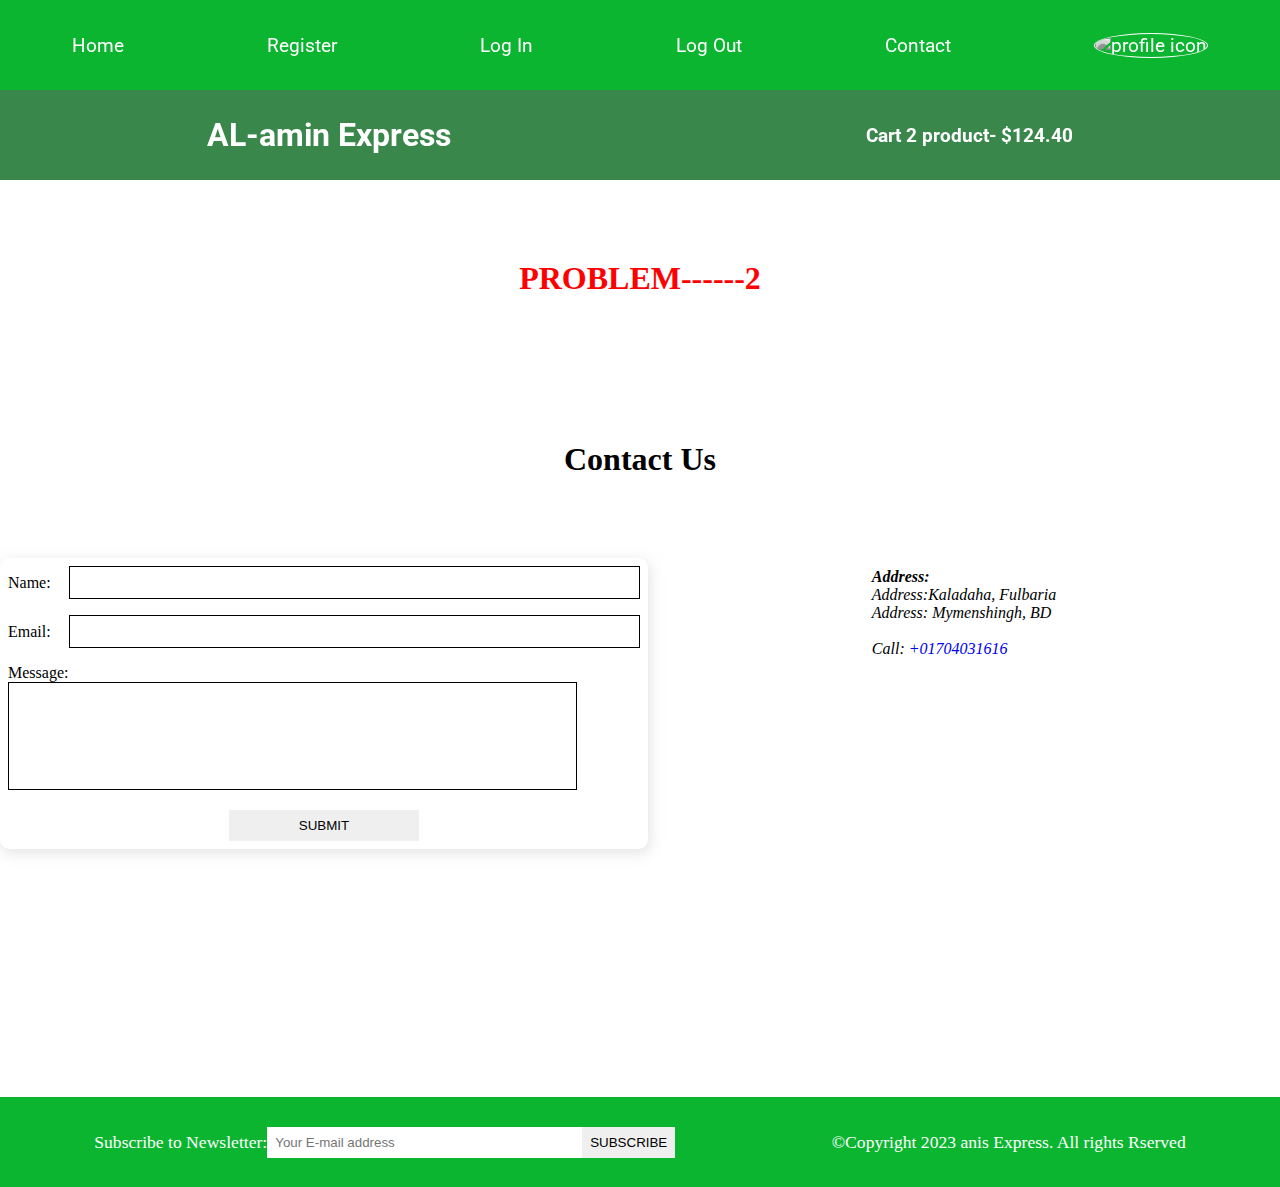
==== contact.html @ 2f756e1f "done" ====
<!DOCTYPE html>
<html lang="en">
<head>
    <meta charset="UTF-8">
    <meta name="viewport" content="width=device-width, initial-scale=1.0">
    <meta name="description" content="this is an eccommerce project for makeing mehedi express">
    <title>Ecommerce project - Contact </title>

<!-- google font  -->

<link rel="preconnect" href="https://fonts.googleapis.com">
<link rel="preconnect" href="https://fonts.gstatic.com" crossorigin>
<link href="https://fonts.googleapis.com/css2?family=Roboto&family=Satisfy&display=swap" rel="stylesheet">

<!-- Google font  -->

<!-- Font awesone CDN link  -->
    <link rel="stylesheet" href="https://cdnjs.cloudflare.com/ajax/libs/font-awesome/6.4.2/css/all.min.css" 
    integrity="sha512-z3gLpd7yknf1YoNbCzqRKc4qyor8gaKU1qmn+CShxbuBusANI9QpRohGBreCFkKxLhei6S9CQXFEbbKuqLg0DA==" 
    crossorigin="anonymous" referrerpolicy="no-referrer" />
<!-- Font awesome CDN link  -->

    <link rel="stylesheet" href="style.css">
</head>
<body>
<!-- Navber section start form here  -->
    <i class="fa-solid fa-bars fa-2x" id="menu_icon"></i>
    <nav id="menu" class="hidden">
        <ul class="nav-upper flex-space-around">
            <li class="nav__list">
                <a href="register.html" 
                class="nav__link"> Home </a>
            </li>

            <li class="nav__list">
                <a href="index.html" 
                class="nav__link"> Register </a>
            </li>


            <li class="nav__list">
                <a href="login.html" 
                class="nav__link">Log In</a>
            </li>

            <li class="nav__list">
                <a href="index.html" 
                class="nav__link">Log Out</a>
            </li>

            <li class="nav__list">
                <a href="contact.html" 
                class="nav__link"> Contact </a>
            </li>

            <li class="nav__list">
                <a href="profile.html" 
                class="nav__link">
            <img class="profile-icon" src="./Image/profile1.JPG" alt="profile icon">

             </a>
            </li>
            
        </ul>

        <ul class="nav-lower flex-space-around">
            <li class="nav__list">
                <a href="index.html" class="nav__brand nav__link">
                    AL-amin Express 
                </a>
            </li>

            <li class="nav__list">
                <a href="cart.html" class="nav__link">
                    <span> <i class="fa-solid 
                    fa-cart-shopping"></i></span>
                    Cart 2 product- $124.40 
                </a>
            </li>

        </ul>
    </nav>

    <!-- Navber section ends here  -->
<h1 class="problem"> PROBLEM------2</h1>
    <main>
        <section class="contact-section">
            <h2 class="section-title text-center"> Contact Us </h2>
            <div class="contact-container flex-center">
                <form action="" class="form card contact-form">
                    <div class="form-control flex-center">
                        <label for="name">Name:</label>
                        <input type="Text" id="name" required autocomplete="Name">

                    </div>
                    <div class="form-control flex-center">
                        <label for="email">Email:</label>
                        <input type="Text" id="email" required autocomplete="email">
                        
                    </div>
                    <div class="form-control flex-centeer">
                        <label for="message">Message:</label>
                        <textarea class="textarea-edit" name="message" id="message"></textarea>
                    </div>
                    <div class="form-control flex-center form-btn-field">
                        <button type="submit" class="btn contact-btn"> Submit </button>
                    </div> 
                </form>
                <div class="contact-address flex-space-around">
                    <address>
                        <h4>Address:</h4>
                        <p>Address:Kaladaha, Fulbaria </p>
                        <p>Address: Mymenshingh, BD </p>
                        <br> 
                        <span> Call:</span>
                        <a href="tel:+01704031616">+01704031616</a>
                    </address>
                    <iframe class="contact__map" src="https://www.google.com/maps/embed?pb=!1m18!1m12!1m3!1d907.0796050673956!2d90.25404406810803!3d24.57820479560439!2m3!1f0!2f0!3f0!3m2!1i1024!2i768!4f13.1!3m3!1m2!1s0x37563fb352d8efcd%3A0x9cfe17184e099a11!2z4KaG4KayLeCmhuCmruCngOCmqCDgprjgpr7gp5wg4KaV4Ka-4Kaw4KaW4Ka-4Kao4Ka-!5e0!3m2!1sen!2sbd!4v1700726464786!5m2!1sen!2sbd" 
                     style="border:0;"
                     allowfullscreen=""
                     loading="lazy" 
                     referrerpolicy="no-referrer-when-downgrade">
                    </iframe>

                </div>
            </div>
        </section>
    </main>

    <!-- Footer section start form here  -->

    <footer class="footer flex-space-around">
        <div class="flex-space-around"> 
            <label for="subscribe">Subscribe to Newsletter:</label>
            <input type="email" id="subscribe" name="subscribe" class="footer__input" placeholder="Your E-mail address ">
            <button class="btn btn-subscribe"> Subscribe </button>
        </div>
        <div>
            <p> &copy;Copyright 2023 anis Express. All rights Rserved </p>
        </div>
    </footer>
    
    <!-- Footer section Ends form here  -->
    <script src="./scipts/index.js"></script>
</body>
</html>
---- style.css ----
/* Reset code and common code start here  */
:root{
    --primary-color: rgb(11,181,48);
    --secondary-color:rgba(36,122,55,0.9);
    --padding:0.5rem;
    --transition:all 0.3s;
    --border-radius:0.6rem;
    --box-shadow:0.1rem 0.2rem 0.8rem rgba(205,202,202,0.5);
}

*{
    box-sizing: border-box;
    list-style-type: none;
    margin: 0;
    padding: 0;
    outline: none;
    text-decoration:none;
}
.mehedi{
    text-align: center;
    text-decoration:underline;
}

html{
    scroll-behavior: smooth;

}
img{
    width: 100%;
    height: auto;
} 
.flex-center{
    display: flex;
    justify-content: center;
    align-items: center; 
}
.flex-space-around{
    display: flex;
    justify-content: space-around;
    align-items: center;
}
.btn{
    border: none;
    padding: var(--padding);
    cursor: pointer;
    text-transform: uppercase;
    transition: var(--transition);
}
.btn:hover{
    background-color: var(--secondary-color);
}
.card{
    box-shadow: var(--box-shadow);
    border-radius: var(--border-radius);
    transition: var(--transition);
    padding: var(--padding);
}
.card:hover{
    box-shadow: 0.1rem 0.2rem 0.8rem rgba(205,202,202,1);
}
.hr-design{
    margin: 0.5rem 0;
}
.dot{
    height: 2rem;
    width: 2rem;
    border-radius: 50%;
    display: inline-block;
}
.red{
    background-color: red;
}
.green{
    background-color: green;
}
.black{
    background-color: black;
}
.text-center{
    text-align: center;
}
.section-title{
    font-size: 2rem;
}

.problem{
    text-align: center;
    color: red;
    margin: 5rem;
}

/* Reset code and common code Ends here  */



/* Navbar section start form here  */
#menu_icon{
    display: none;
}
nav{
    font-family: 'Roboto', sans-serif;
    font-size: 1.2rem;
    
    position: sticky;
    top: 0;
    left: 0;
    z-index:100;
}
.nav-upper{
    min-height: 10vh;
    background-color: var(--primary-color);
    padding: 1rem 0;
}
.nav__list{
    transition: var(--transition);
}
.nav__list:hover{
    text-decoration: overline;
    color: black;
}
.nav__link{
    color: white;
    transition: var(--transition);
}

.nav__link:hover{
    color: black;
}
.profile-icon{
    width: 3rem;
    height: 3rem;
    border-radius: 50%;
    border: 1px solid white;
    filter: saturate(0);
    transition:var(--transition);
}
.profile-icon:hover{
    filter: saturate(1);
    
}
.nav-lower{
    min-height: 10vh;
    background-color: var(--secondary-color);
    font-weight: bolder;
}
.nav__brand{
    font-size: 2rem;
}

/* Navber section Ends form here  */

/* Header section start here  */

.header{
    padding: 4rem 0;
    height: 80vh;
    background: url(Image/banner1.jpg) no-repeat center;
    background-attachment: fixed;
    background-size: cover;
}  
.banner{
    width: 100%;
    height:100%;
    flex-direction: column;
}
.banner__title{
    font-size: 4rem;
    color: yellow;
    padding: 1rem;
    border-radius: var(--border-radius);
}
.features{
    width: 100%;
}
.feature{
    background-color: rgba(80,160,78,0.7);
    color: white;
    border-radius: var(--border-radius);
    padding: 1rem;
    width: 15rem;
    flex-direction: column; 
    gap: 1rem;
}
.flex-center-icon{
    font-size: 3rem;
}

/* header section Ends here  */

/* main section start here  */

main{
    padding: 4rem 0;
    min-height: 80vh;
}
.sidebar{
    flex: 1 ;
    padding: var(--padding);
    display: flex;
    flex-direction: column;
    justify-content: center;
    gap: 1rem;
    align-self: flex-start;
}
.main-content{
    flex: 3;
    padding: var(--padding);
}
.actions__sort select {
    padding: var(--padding);

}
.actions__search input{
    width: 15rem;
    padding: var(--padding);
}
.actions__search button{
    margin-left: -0.3rem;
    border: 1px solid ;
    padding: 0.55rem;
}
.products{
    display: grid;
    grid-template-columns: repeat(3, minmax(0, 1fr));
    gap: 10px;
    padding: 3px;

}
.product{
     position: relative;
}
.badge{
    position: absolute;
    top: 0;
    left: 0;
    background-color: green;
    border-radius:var(--border-radius);
    color: white;
    padding: 4px 8px ;
    z-index: 10;
}
.product__img{
    width: 100%;
    height: 15rem;
    filter:saturate(0) ;
    transition: var(--transition);
    cursor: pointer;
}
.product__img:hover{
    filter:saturate(1) ;
}
.product__body{
    padding:var(--padding);
    display: flex;
    flex-direction: column;
    gap: 0.5rem;
}
.learn-more{
    color: green;
}

/* Pagination start here  */
.pagination{
    display: flex;
    justify-content: center;
    align-items: center;
}
.pagination_btn{
    border-width: 1px 1px 1px 0;
    border-style: solid;
}
.pagination_btn:first-child{
    border-width: 1px 1px 1px 1px;
    border-style: solid;
}
/* Pagination Ends here  */

/* Product Details starts here */

.product__details-left{
    flex: 1;
}
.product__details-left img{
    height: 20rem;
    width: 30rem;
}
.product__details-right{
    flex: 1;
    display: flex;
    flex-direction: column;
}

/* product depails ends here  */

/* Cart Design start here  */

.cart{
    padding: var(--padding);
    gap: 1rem;
}
.cart .card{
    margin-bottom: 1rem;
}
.cart__item{
    flex: 1;
}
.cart__items-action{
    margin-top: 1rem;
    display: flex;
    justify-content: space-between;
    align-items: center;
}
.cart__item input{
    flex: 0.1;
}
.cart__item-img{
    flex: 0.2;
    width: 15rem;
    height: 10rem;
}
.cart__item-description{
    flex: 0.4;
}
.cart__item-shipping{
    margin-top: 0.5rem;
    color: red;
}
.cart__item-actions{
    flex: 0.2;
    display: flex;
    flex-direction: column;
    justify-content: center;
    align-items: center;
    gap: 1rem;
}
.span__btn{
    display: flex;
    flex-direction: row;
    justify-content: center;
    align-items: center;
    gap: 0.5rem;
}
.cart__payment{
    flex: 1;
}
.cart__payment-summary > div{
    display: flex;
    justify-content: space-between;
    align-items: center;
    margin: 1rem 0;
}
.cart__payment-btn{
    width: 100%;
}
.cart__payment-methods > h2{
    text-align: center;
    margin-bottom: 1rem;
}
.cart__payment-methods > h2{
    text-align: center;
    margin-bottom: 1rem;
}
.cart__payment-methods > div{
     display: flex;
     justify-content: center;
     align-items: center;
     gap: 1rem;
}

/* Cart Design end here  */

/* Register and LogIn Start here  */

.register, .login{
    display: flex;
    flex-direction: column;
    justify-content: center;
    align-items: center;
    gap: 1rem;
    min-height: 60vh;
}
.register .card, .login .card{ 
    width: 45rem;

}
.form{
    flex: 1;
    display: flex;
    flex-direction: column;
    gap: 1rem ;
}
.form-control label{
    flex: 0.1;
    text-align: left;
}
.form-control input, textarea{
    flex: 0.9;
    text-align: left;
    padding: var(--padding);
    border: 1px solid;
}
.form-control textarea{
    resize: none;
    height: 12vh;
}
.form-btn-field{
    border-radius:var(--border-radius) ;
}
.contact-btn{
    width: 30%;
}
/* register and Login Ends here  */

/* Profile Start here  */
.profile{
    flex-direction: column;
    gap: 3rem;
}
.profile .card{
    padding: var(--padding);
    width: 30rem;
    flex-direction: column;
    gap: 1rem;
}
.profile__img{
    width: 15vw;
    height: 30vh;
    border-radius: 50%;
}
.profile__card{
    width: 30rem;
    padding: var(--padding);
    flex-direction: column;
}

/* Profile Ends here  */

/* Contact Start here  */

.contact-section{
    min-height: 52vh;
}
.contact-container{
    margin-top: 5rem;
}
.contact-address{
    flex: 1;
    gap: 2rem;
    flex-direction: column;
}
.contact__map{
    width: 80%;
}
.textarea-edit{
    width: 90%;
    
}
/* contact ends here  */

/* main section Ends here  */

/* Footer section start here  */
 
.footer{
    padding: 1rem;
    background-color: var(--primary-color);
    min-height: 10vh;
    color: white;
    font-size: 1.1rem;
}

.btn-subscribe{
    margin-left: -5px;
}
.footer__input{
    border: none;
    padding: var(--padding);
    width: 20rem;
}

/* footer section Ends here  */

@media (max-width: 992px){
    .flex-space-around{
        flex-direction: column;
        gap: 1rem;
        padding: 1rem 0;
    }
    #menu_icon{
        display: block;
        text-align: center;
        margin: 1rem 0;
        cursor: pointer;
    }
    .hidden{
        display: none;
    }
    .header{
        height: 100vh;
    }
    .banner{
        max-height: 40%;
    }
    .products{
        grid-template-columns:repeat(2,minmax(0,1fr));
    }
    .cart__items, .cart__payment{
        width: 90%;
    }
    .form .form-control{
        width: 100%;
    } 
    .form-control input,
    textarea{
        width: 100%;
    }
    .contact-address{
        width: 100%;
    }
    .contact-form{
        width: 80%;
    }

    .register .card, .login .card{ 
        width: 90%;
    
    }
}

@media (max-width: 768px){
    .flex-center{
        flex-direction: column;
        gap: 1rem;
        padding: 1rem 0;
    }
    .products{
        grid-template-columns:repeat(1,minmax(0,1fr));
    }
    
}

@media (max-width: 600px){
    
}



.col-1{width:8.33% ;  }
.col-2{width:16.66% ; }
.col-3{width:25% ;    }
.col-4{width:33.33% ; }
.col-5{width:41.66% ; }
.col-6{width:50% ;    }
.col-7{width:58.33% ; }
.col-8{width:66.66% ; }
.col-9{width:75% ;    }
.col-10{width:83.33% ;}
.col-11{width:91.66% ;}
.col-12{width:100% ;  }
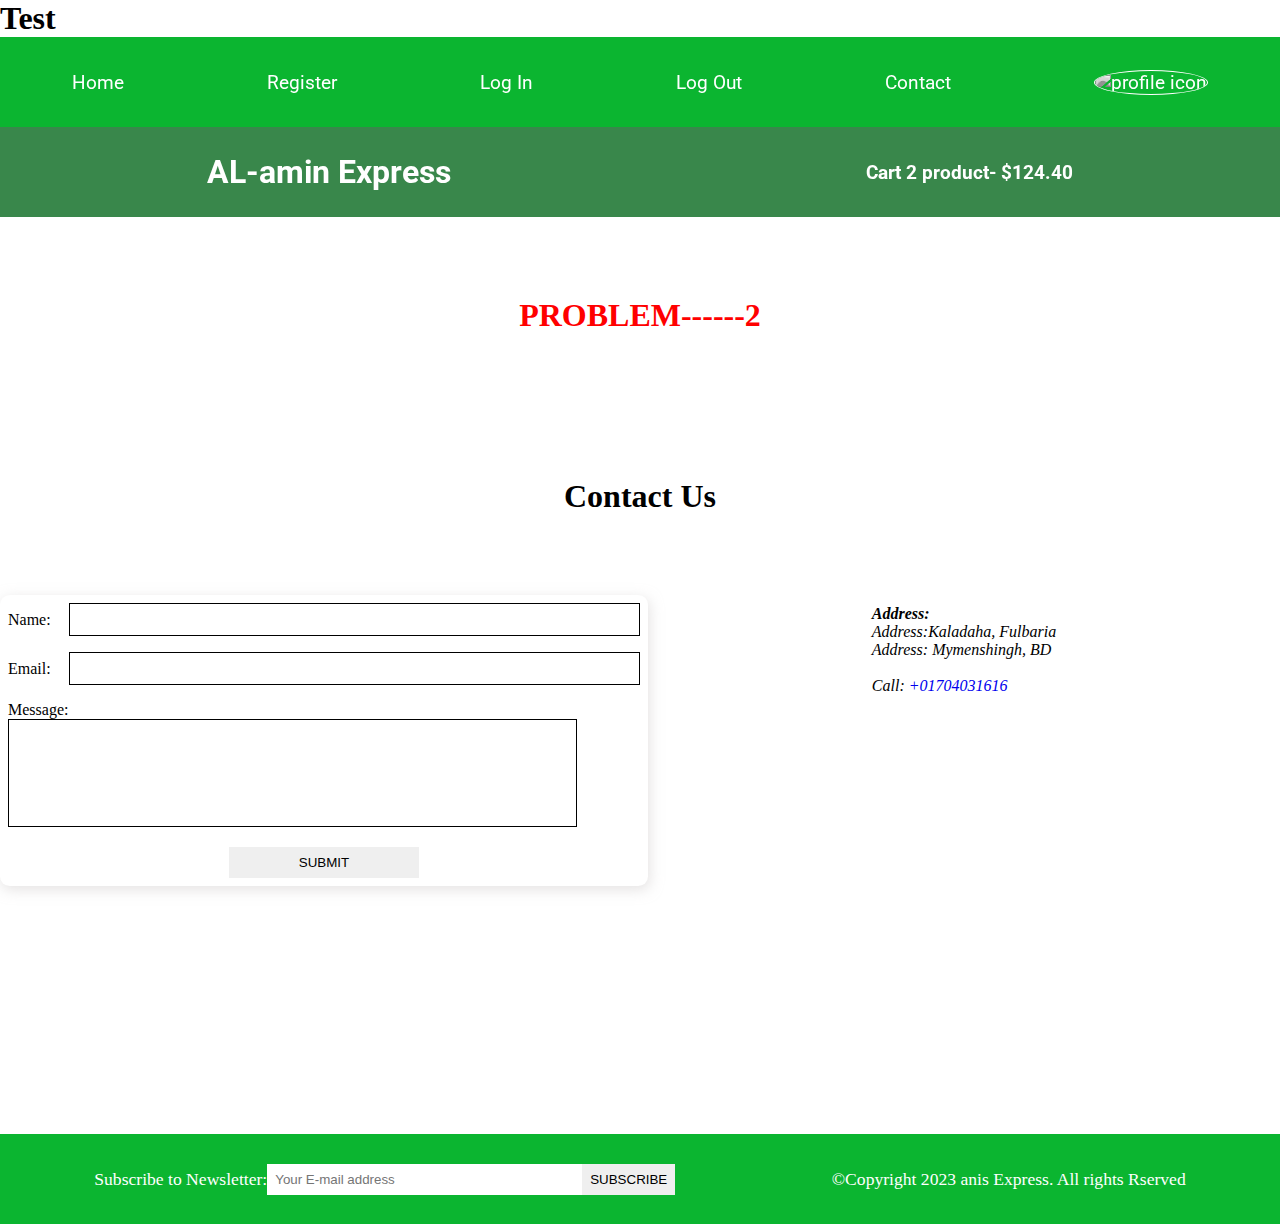
==== commit f49cf096: "adskjf" ====
--- a/contact.html
+++ b/contact.html
@@ -23,6 +23,7 @@
     <link rel="stylesheet" href="style.css">
 </head>
 <body>
+    <h1>Test</h1>
 <!-- Navber section start form here  -->
     <i class="fa-solid fa-bars fa-2x" id="menu_icon"></i>
     <nav id="menu" class="hidden">
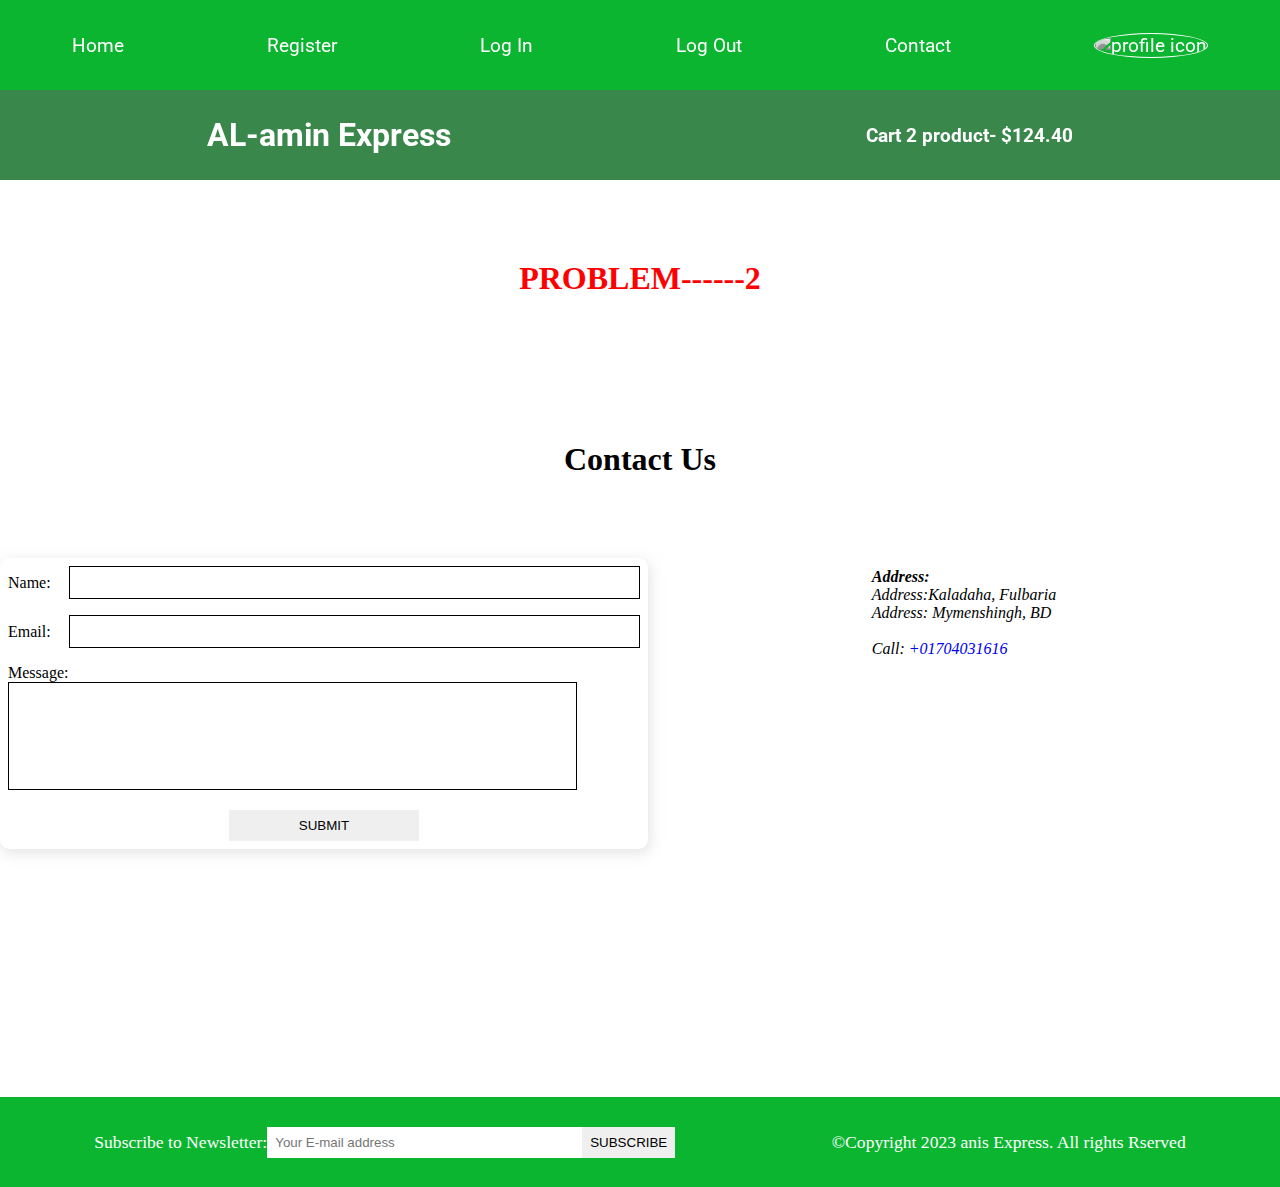
==== commit 50289006: "sldkf" ====
--- a/contact.html
+++ b/contact.html
@@ -23,7 +23,7 @@
     <link rel="stylesheet" href="style.css">
 </head>
 <body>
-    <h1>Test</h1>
+    
 <!-- Navber section start form here  -->
     <i class="fa-solid fa-bars fa-2x" id="menu_icon"></i>
     <nav id="menu" class="hidden">
